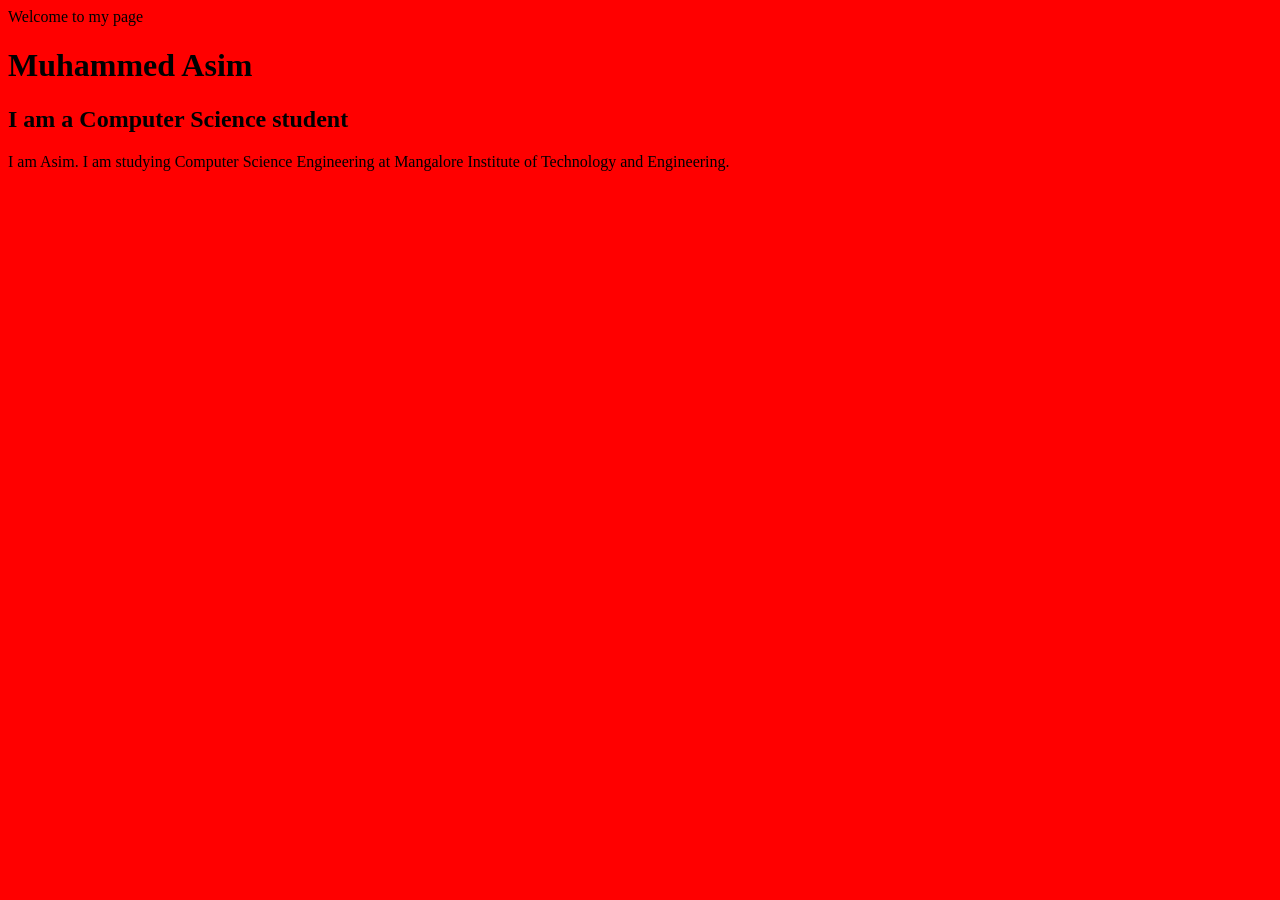
==== index.html @ ace8146e "Update index.html" ====
<html>
  <body style = "background-color:red;">
    Welcome to my page
  </body>
</html>
<!DOCTYPE html>
<html lang="en">
<head>
    <meta charset="UTF-8">
    <meta name="viewport" content="width=device-width, initial-scale=1.0">
    <title>My First Page</title>
</head>
<body>
    <h1>Muhammed Asim</h1>
    <h2>I am a Computer Science student</h2>
    <p>
        I am Asim. I am studying Computer Science Engineering at 
        Mangalore Institute of Technology and Engineering.
    </p>
</body>
</html>
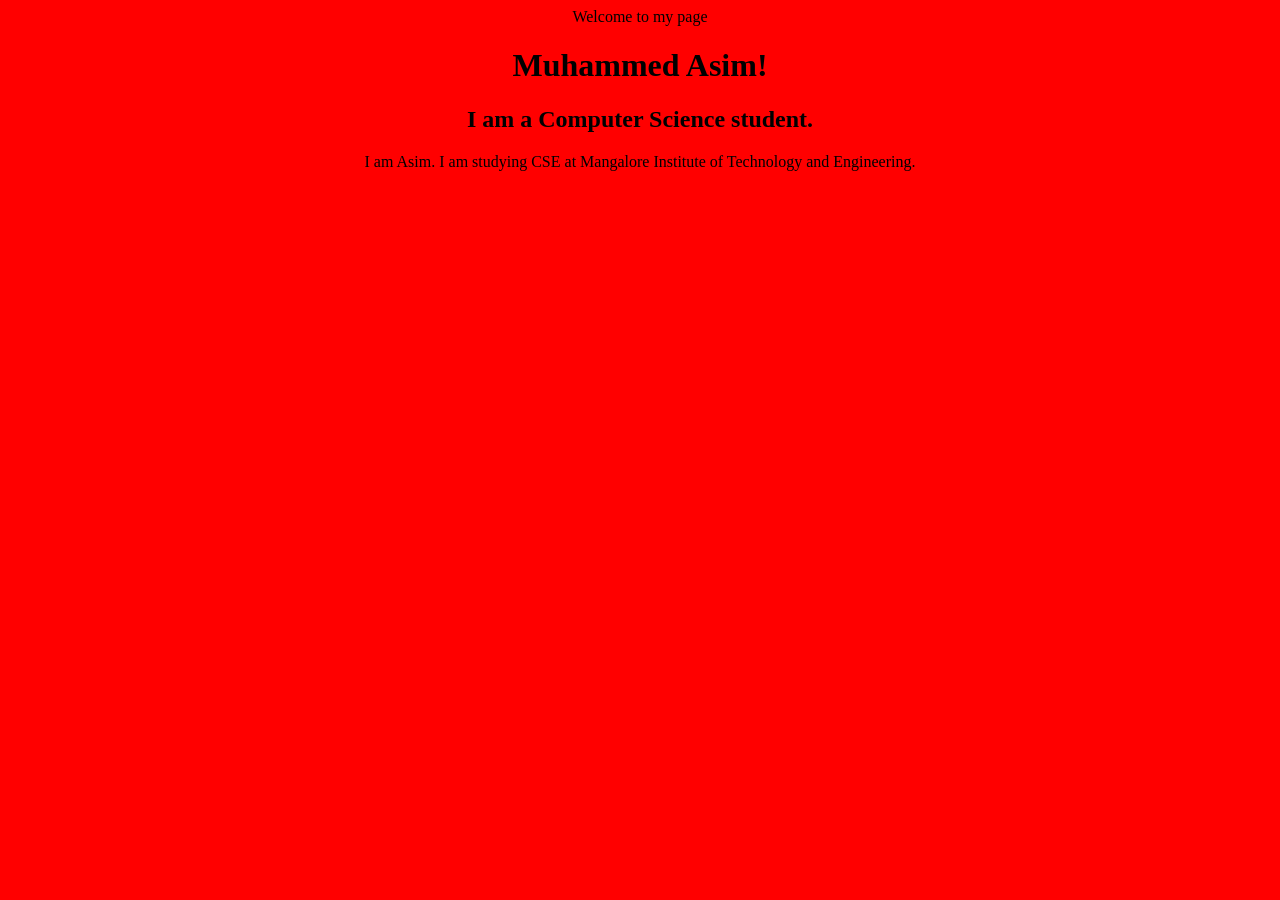
==== commit 3a997c57: "Update index.html" ====
--- a/index.html
+++ b/index.html
@@ -9,13 +9,19 @@
     <meta charset="UTF-8">
     <meta name="viewport" content="width=device-width, initial-scale=1.0">
     <title>My First Page</title>
+
+    <style>
+        body {
+            text-align: center;
+        }
+    </style>
+
 </head>
 <body>
-    <h1>Muhammed Asim</h1>
-    <h2>I am a Computer Science student</h2>
+    <h1>Muhammed Asim!</h1>
+    <h2>I am a Computer Science student.</h2>
     <p>
-        I am Asim. I am studying Computer Science Engineering at 
-        Mangalore Institute of Technology and Engineering.
+        I am Asim. I am studying CSE at Mangalore Institute of Technology and Engineering.
     </p>
 </body>
 </html>
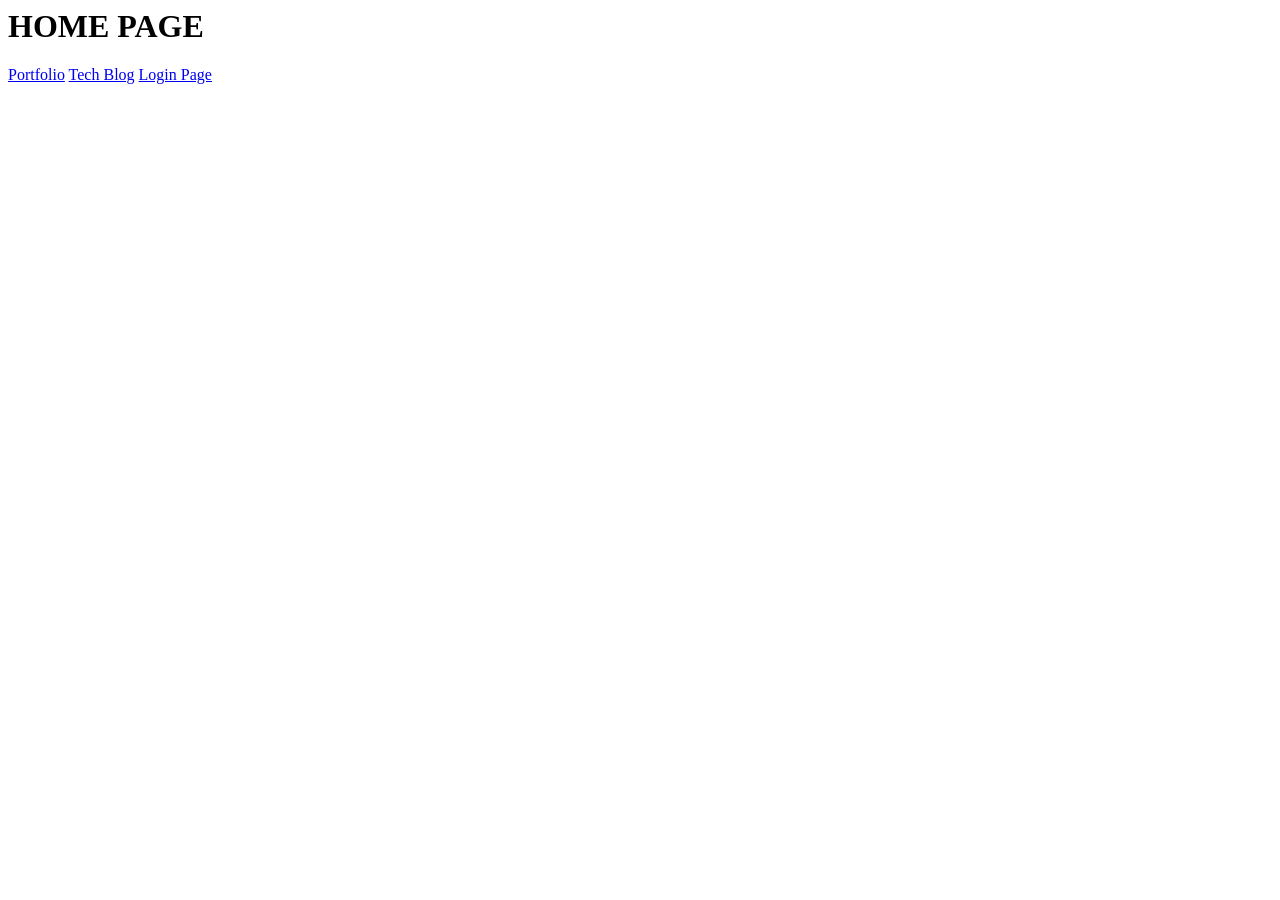
==== commit 87fb20cf: "Update index.html" ====
--- a/index.html
+++ b/index.html
@@ -1,27 +1,10 @@
 <html>
-  <body style = "background-color:red;">
-    Welcome to my page
-  </body>
-</html>
-<!DOCTYPE html>
-<html lang="en">
-<head>
-    <meta charset="UTF-8">
-    <meta name="viewport" content="width=device-width, initial-scale=1.0">
-    <title>My First Page</title>
+<body>
+<title>HOME</title>
+<h1> HOME PAGE</h1>
 
-    <style>
-        body {
-            text-align: center;
-        }
-    </style>
-
-</head>
+<a href="https://muhammedasimpp.github.io/4-sem-fet/assignment/1.html">Portfolio</a>
+  <a href="https://muhammedasimpp.github.io/4-sem-fet/assignment/2.html">Tech Blog</a>
+ <a href=" https://muhammedasimpp.github.io/4-sem-fet/assignment/6.html">Login Page</a>
+<html>
 <body>
-    <h1>Muhammed Asim!</h1>
-    <h2>I am a Computer Science student.</h2>
-    <p>
-        I am Asim. I am studying CSE at Mangalore Institute of Technology and Engineering.
-    </p>
-</body>
-</html>
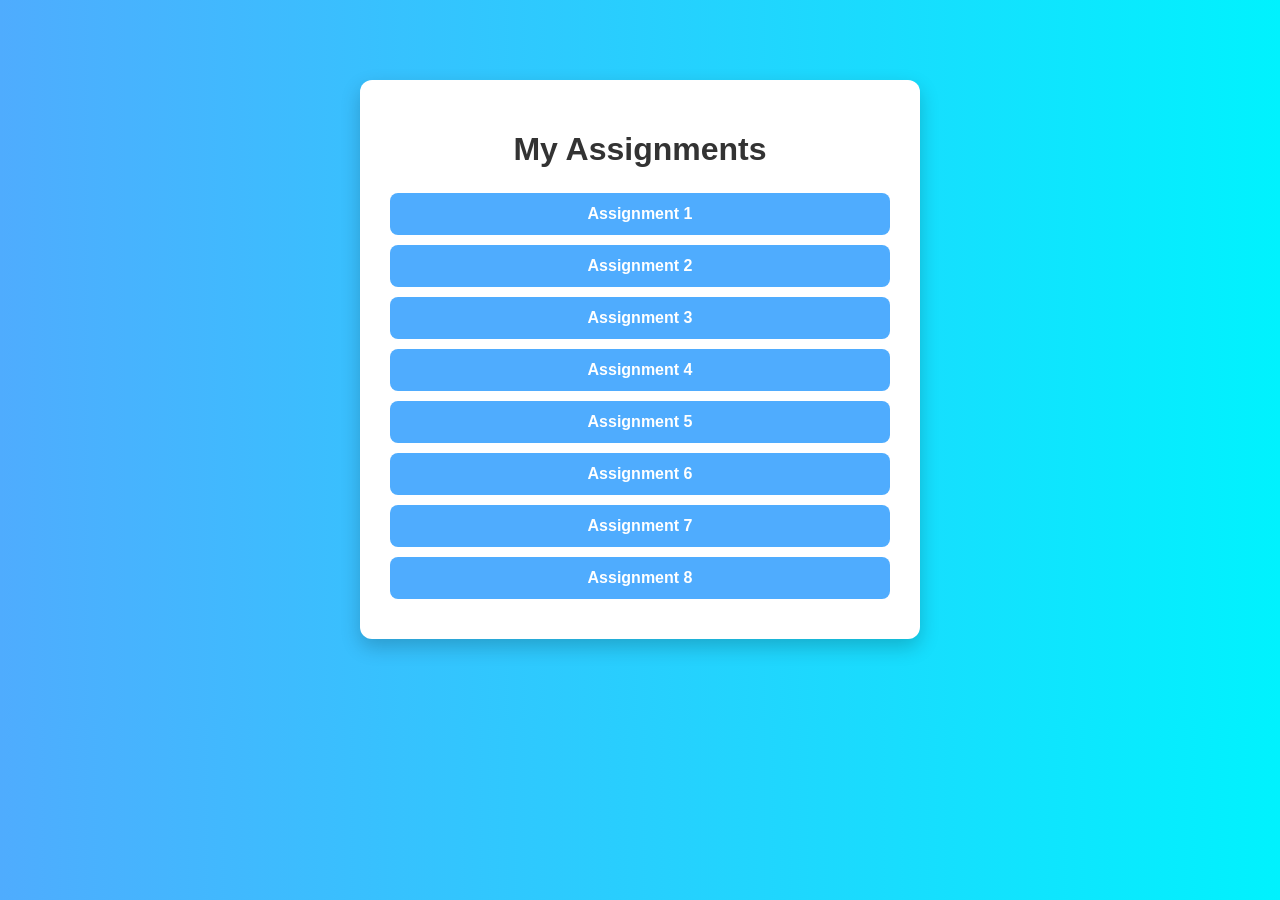
==== commit c4c5c38b: "Update index.html" ====
--- a/index.html
+++ b/index.html
@@ -1,10 +1,67 @@
+<!DOCTYPE html>
 <html>
+<head>
+    <title>My Assignments</title>
+
+    <style>
+        body {
+            margin: 0;
+            font-family: Arial, sans-serif;
+            background: linear-gradient(to right, #4facfe, #00f2fe);
+        }
+
+        .container {
+            max-width: 500px;
+            margin: 80px auto;
+            background: white;
+            padding: 30px;
+            border-radius: 12px;
+            box-shadow: 0 8px 20px rgba(0,0,0,0.2);
+            text-align: center;
+        }
+
+        h1 {
+            margin-bottom: 25px;
+            color: #333;
+        }
+
+        .assignment-link {
+            display: block;
+            text-decoration: none;
+            color: white;
+            background: #4facfe;
+            padding: 12px;
+            margin: 10px 0;
+            border-radius: 8px;
+            transition: 0.3s;
+            font-weight: bold;
+        }
+
+        .assignment-link:hover {
+            background: #007bff;
+            transform: scale(1.05);
+        }
+
+        .assignment-link:active {
+            transform: scale(0.98);
+        }
+    </style>
+</head>
+
 <body>
-<title>HOME</title>
-<h1> HOME PAGE</h1>
 
-<a href="https://muhammedasimpp.github.io/4-sem-fet/assignment/1.html">Portfolio</a>
-  <a href="https://muhammedasimpp.github.io/4-sem-fet/assignment/2.html">Tech Blog</a>
- <a href=" https://muhammedasimpp.github.io/4-sem-fet/assignment/6.html">Login Page</a>
-<html>
-<body>
+    <div class="container">
+        <h1>My Assignments</h1>
+
+        <a class="assignment-link" href="assignments/one.html">Assignment 1</a>
+        <a class="assignment-link" href="assignments/two.html">Assignment 2</a>
+        <a class="assignment-link" href="assignments/three.html">Assignment 3</a>
+        <a class="assignment-link" href="assignments/four.html">Assignment 4</a>
+        <a class="assignment-link" href="assignments/five.html">Assignment 5</a>
+        <a class="assignment-link" href="assignments/six.html">Assignment 6</a>
+        <a class="assignment-link" href="assignments/seven.html">Assignment 7</a>
+        <a class="assignment-link" href="assignments/onejava.html">Assignment 8</a>
+    </div>
+
+</body>
+</html>
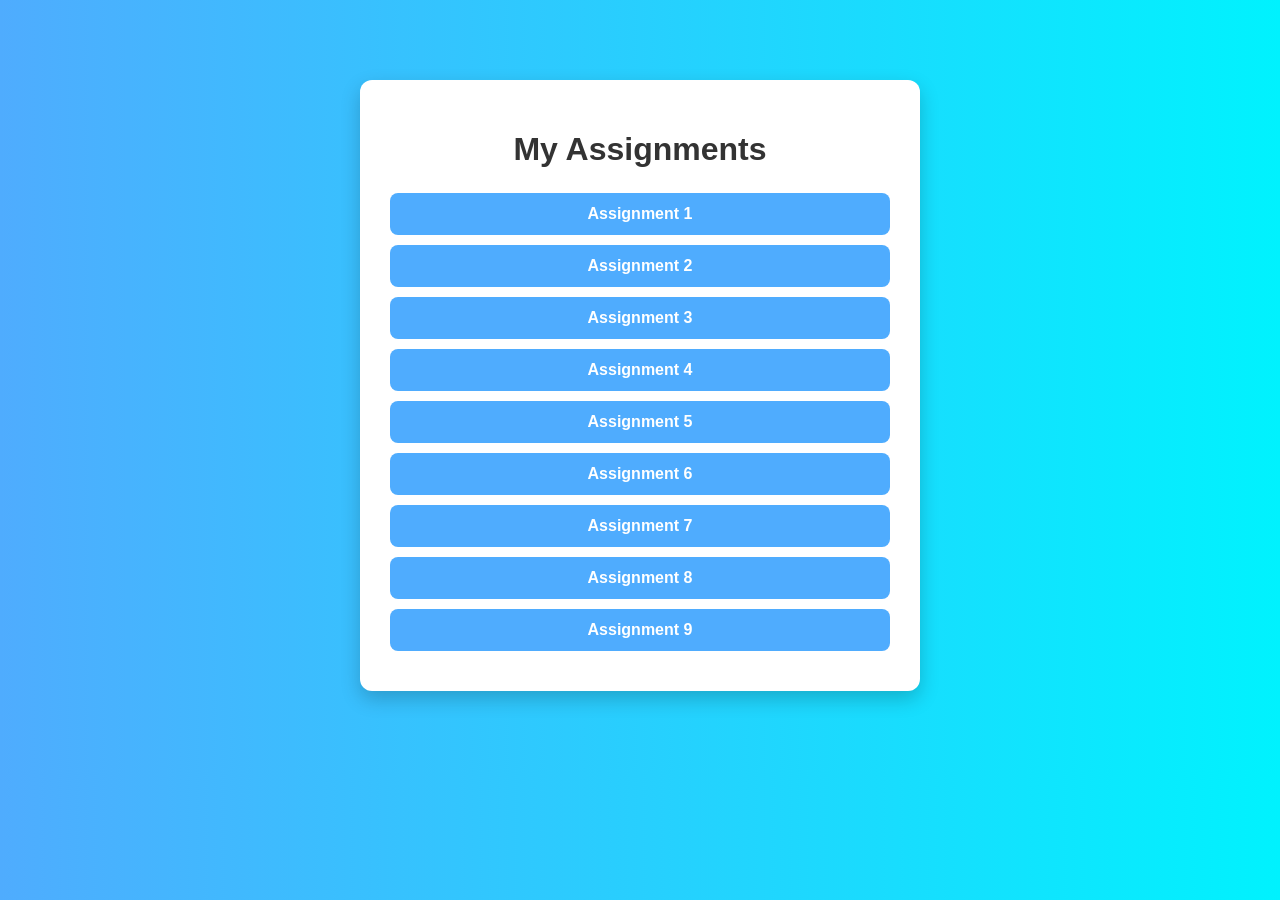
==== commit 3d5f4964: "Update index.html" ====
--- a/index.html
+++ b/index.html
@@ -61,6 +61,7 @@
         <a class="assignment-link" href="assignments/six.html">Assignment 6</a>
         <a class="assignment-link" href="assignments/seven.html">Assignment 7</a>
         <a class="assignment-link" href="assignments/onejava.html">Assignment 8</a>
+        <a class="assignment-link" href="assignments/css_one.html">Assignment 9</a>
     </div>
 
 </body>
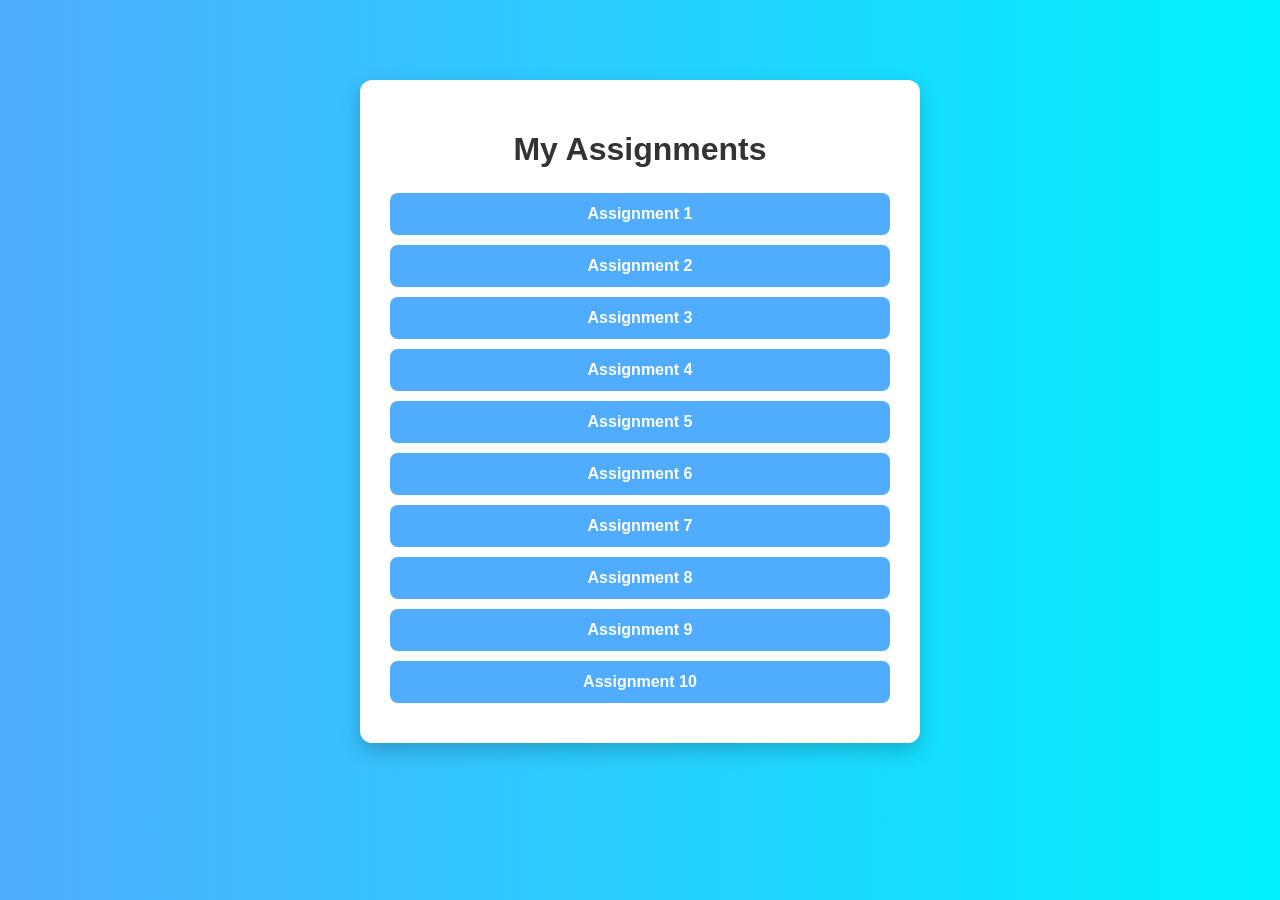
==== commit c6e3859e: "Update index.html" ====
--- a/index.html
+++ b/index.html
@@ -62,6 +62,7 @@
         <a class="assignment-link" href="assignments/seven.html">Assignment 7</a>
         <a class="assignment-link" href="assignments/onejava.html">Assignment 8</a>
         <a class="assignment-link" href="assignments/css_one.html">Assignment 9</a>
+        <a class="assignment-link" href="assignments/eight.html">Assignment 10</a>
     </div>
 
 </body>
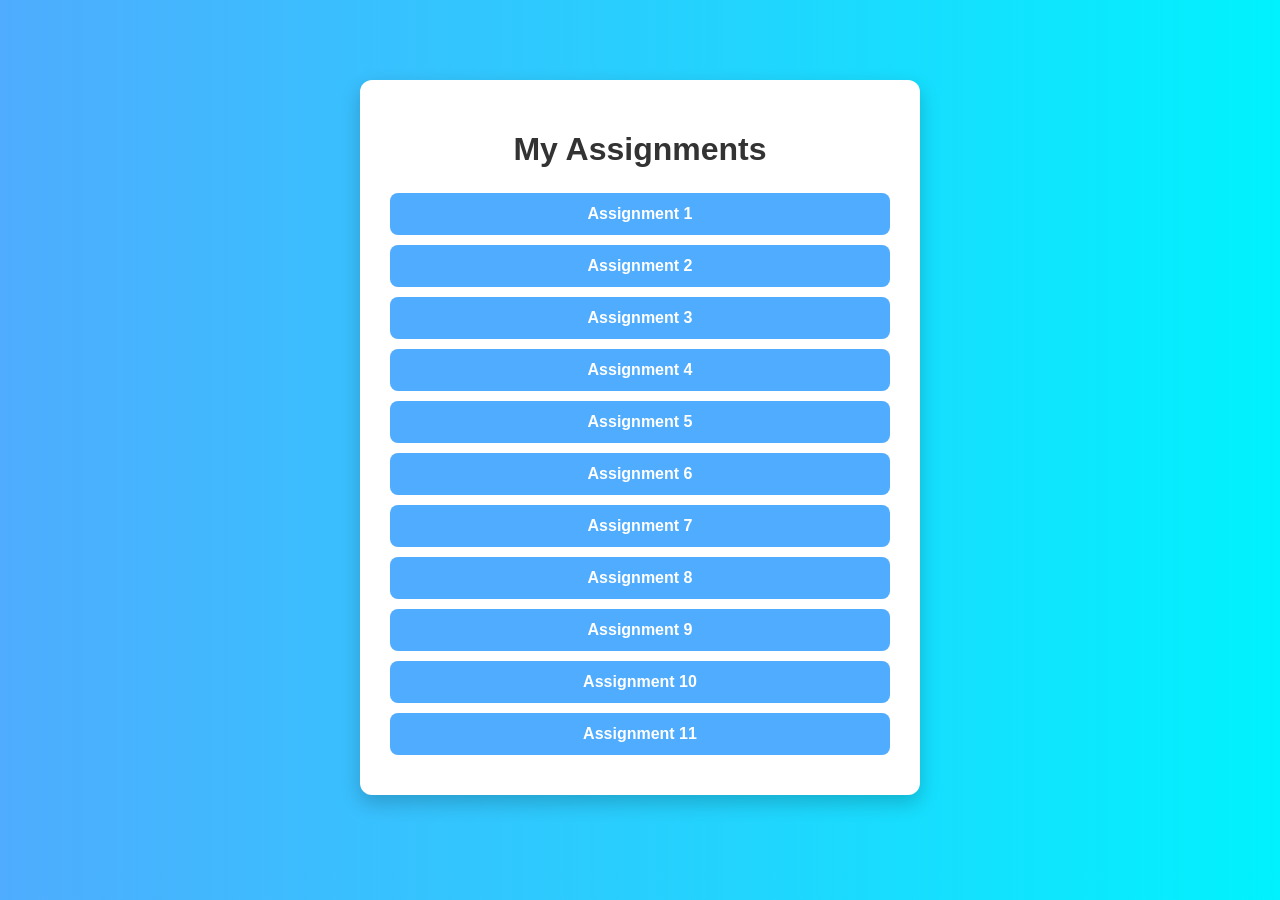
==== commit 418bab8e: "Update index.html" ====
--- a/index.html
+++ b/index.html
@@ -63,6 +63,7 @@
         <a class="assignment-link" href="assignments/onejava.html">Assignment 8</a>
         <a class="assignment-link" href="assignments/css_one.html">Assignment 9</a>
         <a class="assignment-link" href="assignments/eight.html">Assignment 10</a>
+        <a class="assignment-link" href="assignments/nine.html">Assignment 11</a>
     </div>
 
 </body>
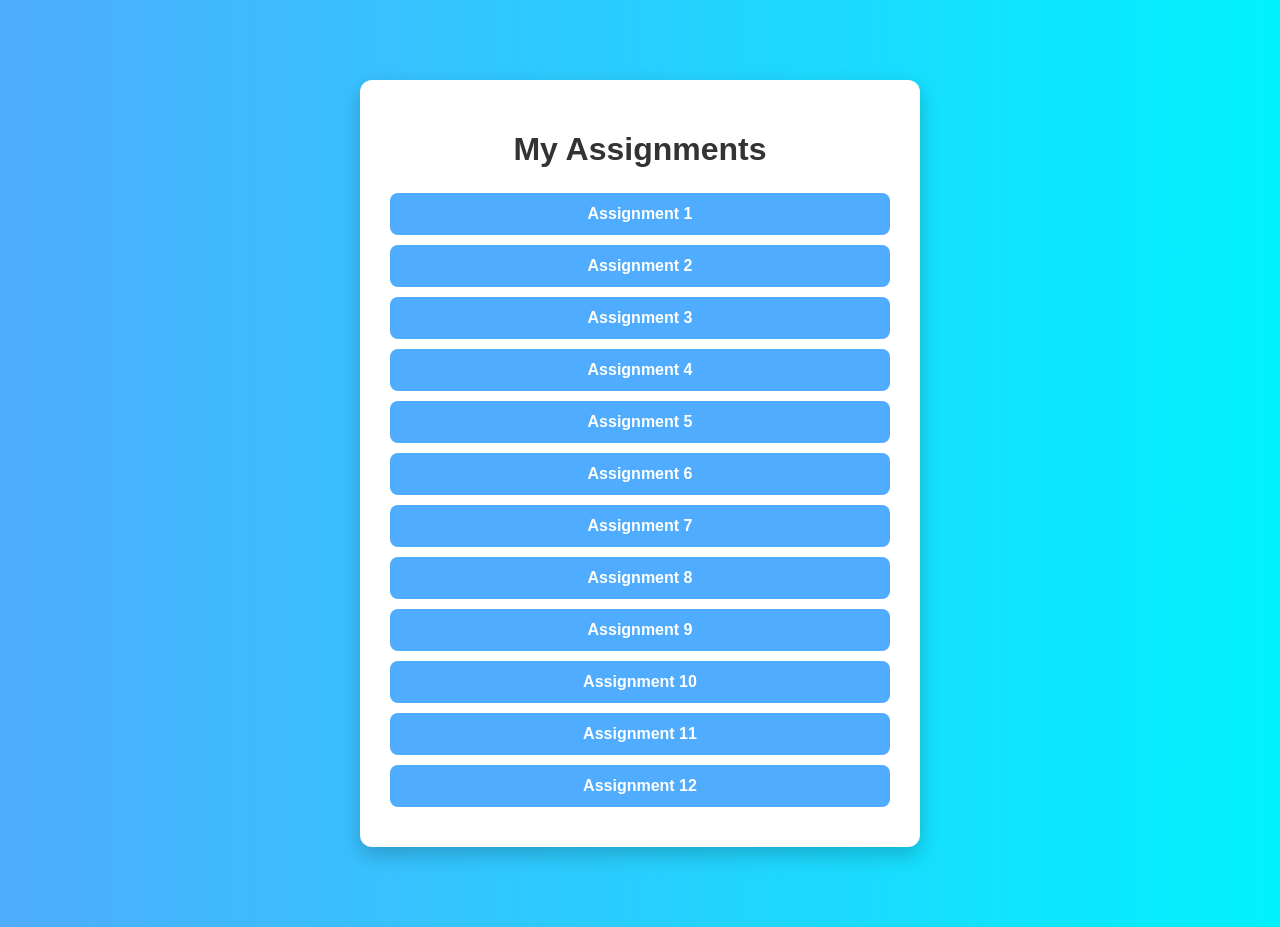
==== commit e4d5084d: "Update index.html" ====
--- a/index.html
+++ b/index.html
@@ -64,6 +64,7 @@
         <a class="assignment-link" href="assignments/css_one.html">Assignment 9</a>
         <a class="assignment-link" href="assignments/eight.html">Assignment 10</a>
         <a class="assignment-link" href="assignments/nine.html">Assignment 11</a>
+        <a class="assignment-link" href="assignments/ten.html">Assignment 12</a>
     </div>
 
 </body>
